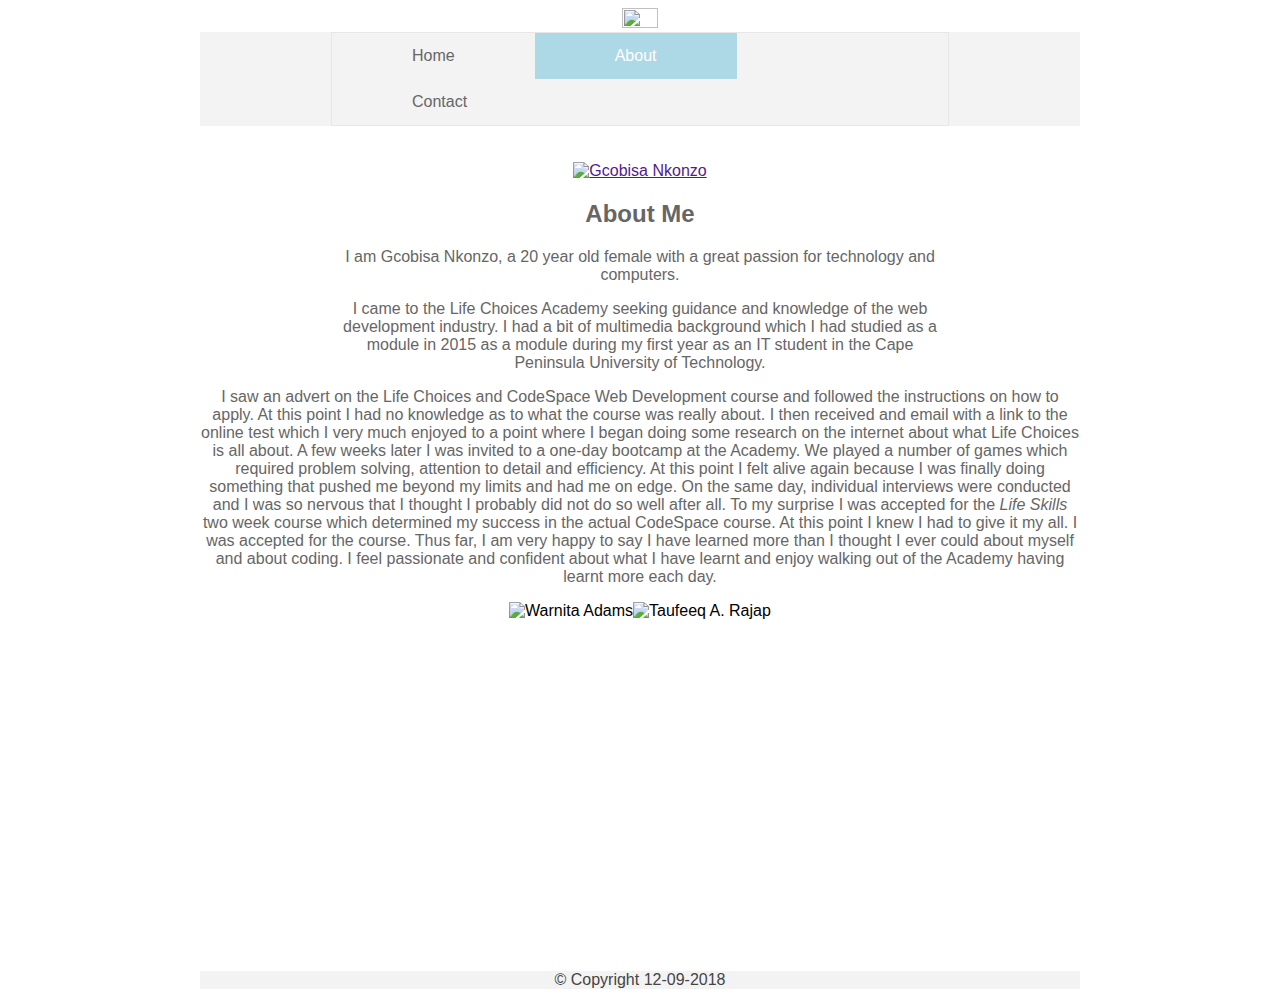
==== about.html @ b9da7270 "Updated html and css" ====
<!DOCTYPE html>
<html>
<head>
    <meta charset="utf-8" />
    <meta http-equiv="X-UA-Compatible" content="IE=edge">
    <title>About</title>
    <meta name="viewport" content="width=device-width, initial-scale=1">
    <link rel="stylesheet" type="text/css" media="screen" href="css/styles.css" />
    <script src="main.js"></script>
</head>
<body>
    <font face="sans-serif">

    <!--header-->

    <header>
        <center><img width="20%" height="20%" src="img/logo.png"></center>

        <!--nav-->
        <center>
        <nav>
          <ul>
            <li><a href="index.html">Home</a></li>
            <li><a class= "active" href="about.html">About</a></li>
            <li><a href="contact.html">Contact</a></li>
          </ul>
        </nav>
        </center>

        <!--nav close-->

    </header>

    <!--header close-->

    <!--main-->

        <main>

            <!--sectionOne-->

            <section>
                <br>
                <br>
                <!-- Creating an image link -->
                <center><a href=""><img src="img/profile.jpg" alt="Gcobisa Nkonzo" width="30% height="30%></a></center>

                <p>
                    <center><h2>About Me</h2></center>
                </p>
                <p class="page">
                    I am Gcobisa Nkonzo, a 20 year old female with a great passion for technology and computers.
                </p>
                <p class="page">
                    I came to the Life Choices Academy seeking guidance and knowledge of the web development industry. I had a bit of multimedia background which I had studied as a module in 2015 as a  module during my first year as an IT student in the Cape Peninsula University of Technology.
                </p>
                <p class="page">
                      <p>  I saw an advert on the Life Choices and CodeSpace Web Development course and followed the instructions on how to apply. At this point I had no knowledge as to what the course was really about.
                        I then received and email with a link to the online test which I very much enjoyed to a point where I began doing some research on the internet about what Life Choices is all about.

                    A few weeks later I was invited to a one-day bootcamp at the Academy.
                    We played a number of games which required problem solving, attention to detail and efficiency. At this point I felt alive again because I was finally doing something that pushed me beyond my limits and had me on edge.

                    On the same day, individual interviews were conducted and I was so nervous that I thought I probably did not do so well after all.

                    To my surprise I was accepted for the <em>Life Skills</em> two week course which determined my success in the actual CodeSpace course. At this point I knew I had to give it my all. I was accepted for the course.

                    Thus far, I am very happy to say I have learned more than I thought I ever could about myself and about coding. I feel passionate and confident about what I have learnt and enjoy walking out of the Academy having learnt more each day.

                </p>
                <center>
                    <img width="20%" height="250px" src="img/warnita.jpg" alt="Warnita Adams"><img width="20%" height="250px" src="img/taufeeq.jpg" alt="Taufeeq A. Rajap">
                </center>
                <p>
                    <center>
                            <iframe width="560" height="315" src="https://www.youtube.com/embed/7sxpKhIbr0E" frameborder="0" allow="autoplay; encrypted-media" allowfullscreen></iframe>
                    </center>
                </p>
            </section>

            <!--sectionOne close-->

        </main>

        <!--main close-->

        <!--footer-->

        <footer>
            <font color="#444">
                <center>&copy Copyright 12-09-2018</center>
            </font>
        </footer>

        <!--footer close-->
    </font>
</body>
</html>
---- css/styles.css ----
ul {
    list-style-type: none;
    margin: 0;
    text-align: center;
    padding: 0;
    overflow: hidden;
    border: 1px solid #e7e7e7;
    background-color: #f3f3f3;
    width:70%;
}
nav{
    background-color: #f3f3f3;
}

li {
    float:left;
}

li a {
    display: block;
    color: #666;
    align: center;
    padding: 14px 80px;
    text-decoration: none;
}

li a:hover:not(.active) {
    background-color: #ddd;
}

li a.active {
    color: white;
    background-color: lightblue;
}


header {
	background-color:white;
}
footer {
	background-color: #f3f3f3;
}

h3 {
    color: #666;
}





h1, h2 {
  text-align: center;
  color:#666;
}
p {
  text-align: center;
  color:#666;
}

form {
	background-color: lightblue;
	width: 50%;
  align: center;
}

.page{
    padding-left: 15%;
    padding-right: 15%;
}

body{
	background-color: white;
  padding-left: 15%;
  padding-right: 15%;
}

/*************************
Base Styles
*************************/

/* html {
    color: #222;
    font-size: 1em;
    line-height: 1.4;
    box-sizing: border-box;
  }
  
  *,
  *:before,
  *:after {
    box-sizing: inherit;
  }
  
  body {
    font-family: Helvetica, Helvetica Neue, Arial;
    font-size: 16px;
    line-height: 26px;
  }
  
  .wrapper {
    width: 90%;
    margin: 0 auto;
  }
  
  .header-container {
    border-bottom: 20px solid #0B132B;
  }
  
  .footer-container,
  .main aside {
    border-top: 20px solid #0B132B;
  }
  
  .header-container,
  .footer-container,
  .main aside {
    background: #67AAF9;
  }
  
  .title {
    color: white;
  }
  
  nav ul {
    margin: 0;
    padding: 0;
    list-style-type: none;
    text-align: center;
  }
  
  nav a {
    display: block;
    margin-bottom: 10px;
    padding: 15px 0;
    text-align: center;
    text-decoration: none;
    font-weight: bold;
    color: white;
    background: #0b132b;
  }
  
  nav a:hover,
  nav a:visited {
    color: white;
  }
  
  nav a:hover {
    text-decoration: underline;
  }
  
  .main {
    padding: 30px 0;
  }
  
  .main article h1 {
    font-size: 2em;
  }
  
  .main aside {
    color: white;
    padding: 0px 5% 10px;
  }
  
  .footer-container footer {
    color: white;
    padding: 20px 0;
  }

  /*************************
Clearfix
*************************/

/* .clearfix:before,
.clearfix:after {
  content: " ";
  display: table;
}

.clearfix:after {
  clear: both;
}

.clearfix {
  *zoom: 1;
}
/* media queries */

/* @media only screen and (min-width: 480px){
    nav a{
        float: left;
        width 30%;
        margin: 0 0 0 5%;
        padding: 25px 1%;
        margin-bottom:0;
    }

    nav li:first-child a{
        margin-left 0;
    }

    nav li:last-child a{
        margin-right:0;
    }
}

@media only screen and (min-width:768px),
    only screen and (min-width:700px) and (orientation:landscape){
    .title{
            float:left;
            font-size: 1.4em;
        }
    
    nav{
        float:right'
        width:60%;
    }

    nav a{
        padding: 15px 1%;
    }

    .main article{
        float: left;
        width: 57%;
    }

    .main aside{
        float:right;
        width:38%;
    }

    } */
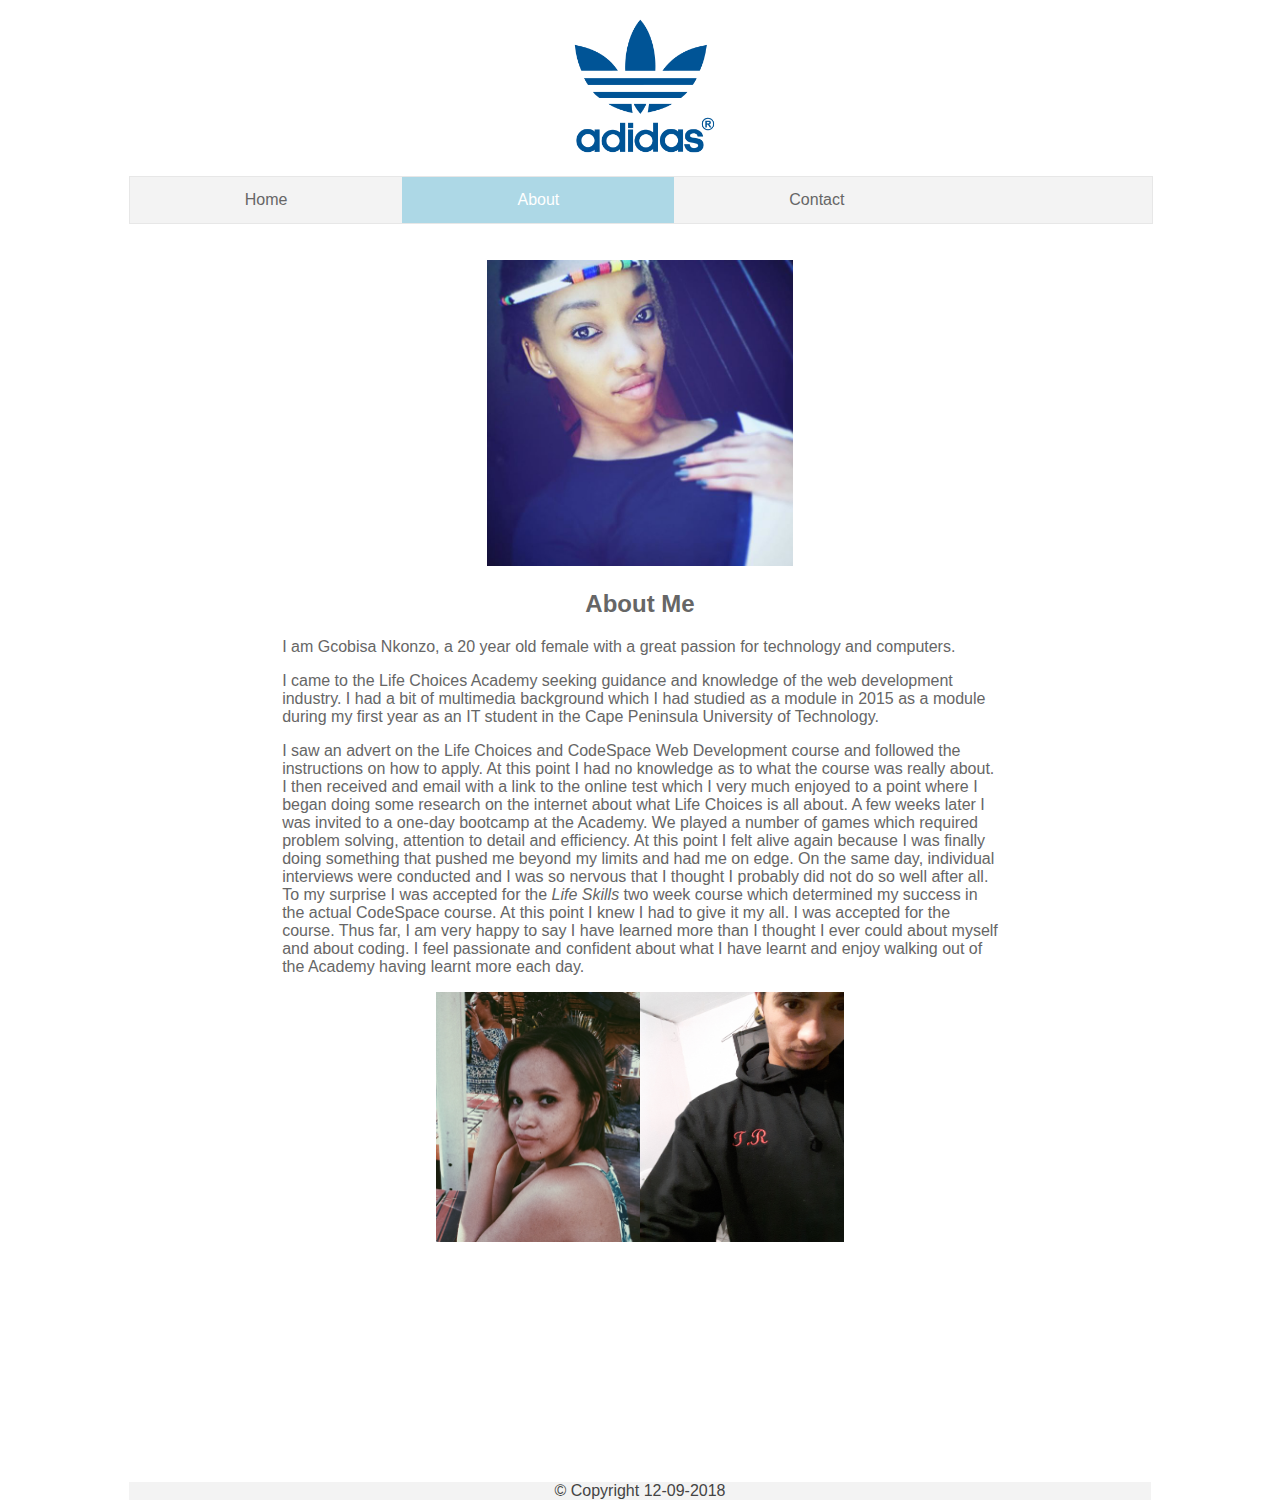
==== commit c824c475: "Responsive design changes made" ====
--- a/about.html
+++ b/about.html
@@ -8,91 +8,94 @@
     <link rel="stylesheet" type="text/css" media="screen" href="css/styles.css" />
     <script src="main.js"></script>
 </head>
-<body>
-    <font face="sans-serif">
+    <body>
 
-    <!--header-->
+        <div class="container">
+            <font face="sans-serif">
 
-    <header>
-        <center><img width="20%" height="20%" src="img/logo.png"></center>
+            <!--header-->
 
-        <!--nav-->
-        <center>
-        <nav>
-          <ul>
-            <li><a href="index.html">Home</a></li>
-            <li><a class= "active" href="about.html">About</a></li>
-            <li><a href="contact.html">Contact</a></li>
-          </ul>
-        </nav>
-        </center>
+            <header>
+                <center><img width="20%" height="20%" src="img/logo.png"></center>
 
-        <!--nav close-->
+                <!--nav-->
 
-    </header>
+                <nav>
+                    <ul>
+                        <li><a href="index.html">Home</a></li>
+                        <li><a class= "active" href="about.html">About</a></li>
+                        <li><a href="contact.html">Contact</a></li>
+                    </ul>
+                </nav>
+                
 
-    <!--header close-->
+                <!--nav close-->
 
-    <!--main-->
+            </header>
 
-        <main>
+            <!--header close-->
 
-            <!--sectionOne-->
+            <!--main-->
 
-            <section>
-                <br>
-                <br>
-                <!-- Creating an image link -->
-                <center><a href=""><img src="img/profile.jpg" alt="Gcobisa Nkonzo" width="30% height="30%></a></center>
+                <main>
 
-                <p>
-                    <center><h2>About Me</h2></center>
-                </p>
-                <p class="page">
-                    I am Gcobisa Nkonzo, a 20 year old female with a great passion for technology and computers.
-                </p>
-                <p class="page">
-                    I came to the Life Choices Academy seeking guidance and knowledge of the web development industry. I had a bit of multimedia background which I had studied as a module in 2015 as a  module during my first year as an IT student in the Cape Peninsula University of Technology.
-                </p>
-                <p class="page">
-                      <p>  I saw an advert on the Life Choices and CodeSpace Web Development course and followed the instructions on how to apply. At this point I had no knowledge as to what the course was really about.
-                        I then received and email with a link to the online test which I very much enjoyed to a point where I began doing some research on the internet about what Life Choices is all about.
+                    <!--sectionOne-->
 
-                    A few weeks later I was invited to a one-day bootcamp at the Academy.
-                    We played a number of games which required problem solving, attention to detail and efficiency. At this point I felt alive again because I was finally doing something that pushed me beyond my limits and had me on edge.
+                    <section>
+                        <br>
+                        <br>
+                        <!-- Creating an image link -->
+                        <center><a href=""><img src="img/profile.jpg" alt="Gcobisa Nkonzo" width="30% height="30%></a></center>
 
-                    On the same day, individual interviews were conducted and I was so nervous that I thought I probably did not do so well after all.
+                        <p>
+                            <center><h2>About Me</h2></center>
+                        </p>
+                        <p class="page">
+                            I am Gcobisa Nkonzo, a 20 year old female with a great passion for technology and computers.
+                        </p>
+                        <p class="page">
+                            I came to the Life Choices Academy seeking guidance and knowledge of the web development industry. I had a bit of multimedia background which I had studied as a module in 2015 as a  module during my first year as an IT student in the Cape Peninsula University of Technology.
+                        </p>
+                        <p class="page">
+                             I saw an advert on the Life Choices and CodeSpace Web Development course and followed the instructions on how to apply. At this point I had no knowledge as to what the course was really about.
+                                I then received and email with a link to the online test which I very much enjoyed to a point where I began doing some research on the internet about what Life Choices is all about.
 
-                    To my surprise I was accepted for the <em>Life Skills</em> two week course which determined my success in the actual CodeSpace course. At this point I knew I had to give it my all. I was accepted for the course.
+                            A few weeks later I was invited to a one-day bootcamp at the Academy.
+                            We played a number of games which required problem solving, attention to detail and efficiency. At this point I felt alive again because I was finally doing something that pushed me beyond my limits and had me on edge.
 
-                    Thus far, I am very happy to say I have learned more than I thought I ever could about myself and about coding. I feel passionate and confident about what I have learnt and enjoy walking out of the Academy having learnt more each day.
+                            On the same day, individual interviews were conducted and I was so nervous that I thought I probably did not do so well after all.
 
-                </p>
-                <center>
-                    <img width="20%" height="250px" src="img/warnita.jpg" alt="Warnita Adams"><img width="20%" height="250px" src="img/taufeeq.jpg" alt="Taufeeq A. Rajap">
-                </center>
-                <p>
-                    <center>
-                            <iframe width="560" height="315" src="https://www.youtube.com/embed/7sxpKhIbr0E" frameborder="0" allow="autoplay; encrypted-media" allowfullscreen></iframe>
-                    </center>
-                </p>
-            </section>
+                            To my surprise I was accepted for the <em>Life Skills</em> two week course which determined my success in the actual CodeSpace course. At this point I knew I had to give it my all. I was accepted for the course.
 
-            <!--sectionOne close-->
+                            Thus far, I am very happy to say I have learned more than I thought I ever could about myself and about coding. I feel passionate and confident about what I have learnt and enjoy walking out of the Academy having learnt more each day.
 
-        </main>
+                        </p>
+                        <center>
+                            <img width="20%" height="250px" src="img/warnita.jpg" alt="Warnita Adams"><img width="20%" height="250px" src="img/taufeeq.jpg" alt="Taufeeq A. Rajap">
+                        </center>
+                        <p>
+                            <center>
+                                    <iframe class="video" src="https://www.youtube.com/embed/7sxpKhIbr0E" frameborder="0" allow="autoplay; encrypted-media" allowfullscreen></iframe>
+                            </center>
+                        </p>
+                    </section>
 
-        <!--main close-->
+                    <!--sectionOne close-->
 
-        <!--footer-->
+                </main>
 
-        <footer>
-            <font color="#444">
-                <center>&copy Copyright 12-09-2018</center>
+                <!--main close-->
+
+                <!--footer-->
+
+                <footer>
+                    <font color="#444">
+                        <center>&copy Copyright 12-09-2018</center>
+                    </font>
+                </footer>
+
+                <!--footer close-->
             </font>
-        </footer>
-
-        <!--footer close-->
-    </font>
-</body>
+        </div>
+    </body>
 </html>
--- a/css/styles.css
+++ b/css/styles.css
@@ -1,3 +1,12 @@
+/* div container */
+
+.container{
+   width:90%;
+   margin: 0 auto;
+ }
+
+/* navigation bar */
+
  ul {
     list-style-type: none;
     margin: 0;
@@ -6,10 +15,11 @@
     overflow: hidden;
     border: 1px solid #e7e7e7;
     background-color: #f3f3f3;
-    width:70%;
+    width:100%;
 }
 nav{
     background-color: #f3f3f3;
+    width:100%;
 }
 
 li {
@@ -20,7 +30,7 @@
     display: block;
     color: #666;
     align: center;
-    padding: 14px 80px;
+    padding: 14px 115px;
     text-decoration: none;
 }
 
@@ -33,6 +43,7 @@
     background-color: lightblue;
 }
 
+/* header and footer */
 
 header {
 	background-color:white;
@@ -41,33 +52,73 @@
 	background-color: #f3f3f3;
 }
 
+/* headings and paragraphs */
+
 h3 {
     color: #666;
 }
-
-
-
-
 
 h1, h2 {
   text-align: center;
   color:#666;
 }
 p {
-  text-align: center;
+  text-align: left;
   color:#666;
 }
+
+/* video sizing */
+
+.video{
+  width: 560px;
+  height: 315px;
+}
+
+/* form editing */
 
 form {
 	background-color: lightblue;
 	width: 50%;
-  align: center;
+  text-align: left;
+  padding: 5px;
 }
+
+input{
+  width: 100%;
+}
+
+textarea {
+  width: 100%;
+  height: 150px;
+  padding: 12px 20px;
+  box-sizing: border-box;
+  border: 2px solid #ccc;
+  border-radius: 4px;
+  background-color: #f8f8f8;
+  resize: none;
+}
+
+::placeholder {
+  color: #666;
+  opacity: 1; /* Firefox */
+}
+
+:-ms-input-placeholder { /* Internet Explorer 10-11 */
+ color: #666;
+}
+
+::-ms-input-placeholder { /* Microsoft Edge */
+ color: #666;
+}
+
+/* page sizing */
 
 .page{
     padding-left: 15%;
     padding-right: 15%;
 }
+
+/* body  */
 
 body{
 	background-color: white;
@@ -75,159 +126,57 @@
   padding-right: 15%;
 }
 
-/*************************
-Base Styles
-*************************/
 
-/* html {
-    color: #222;
-    font-size: 1em;
-    line-height: 1.4;
-    box-sizing: border-box;
-  }
-  
-  *,
-  *:before,
-  *:after {
-    box-sizing: inherit;
-  }
-  
-  body {
-    font-family: Helvetica, Helvetica Neue, Arial;
-    font-size: 16px;
-    line-height: 26px;
-  }
-  
-  .wrapper {
-    width: 90%;
-    margin: 0 auto;
-  }
-  
-  .header-container {
-    border-bottom: 20px solid #0B132B;
-  }
-  
-  .footer-container,
-  .main aside {
-    border-top: 20px solid #0B132B;
-  }
-  
-  .header-container,
-  .footer-container,
-  .main aside {
-    background: #67AAF9;
-  }
-  
-  .title {
-    color: white;
-  }
-  
-  nav ul {
-    margin: 0;
-    padding: 0;
-    list-style-type: none;
-    text-align: center;
-  }
-  
-  nav a {
-    display: block;
-    margin-bottom: 10px;
-    padding: 15px 0;
-    text-align: center;
-    text-decoration: none;
-    font-weight: bold;
-    color: white;
-    background: #0b132b;
-  }
-  
-  nav a:hover,
-  nav a:visited {
-    color: white;
-  }
-  
-  nav a:hover {
-    text-decoration: underline;
-  }
-  
-  .main {
-    padding: 30px 0;
-  }
-  
-  .main article h1 {
-    font-size: 2em;
-  }
-  
-  .main aside {
-    color: white;
-    padding: 0px 5% 10px;
-  }
-  
-  .footer-container footer {
-    color: white;
-    padding: 20px 0;
-  }
+/* responsive design */
 
-  /*************************
-Clearfix
-*************************/
+    @media only screen and (max-width: 1340px){
+          nav {
+            background-color: #f3f3f3;
+            margin: auto;
+        }
 
-/* .clearfix:before,
-.clearfix:after {
-  content: " ";
-  display: table;
-}
+        .video{
+          width: 350px;
+          height: 200px;
+        }
 
-.clearfix:after {
-  clear: both;
-}
+        body{
+          background-color: white;
+          padding-left: 5%;
+          padding-right: 5%;
+        }
 
-.clearfix {
-  *zoom: 1;
-}
-/* media queries */
+        form {
+          background-color: lightblue;
+          width: 100%;
+          text-align: left;
+          padding: 5px;
+        }
 
-/* @media only screen and (min-width: 480px){
-    nav a{
-        float: left;
-        width 30%;
-        margin: 0 0 0 5%;
-        padding: 25px 1%;
-        margin-bottom:0;
     }
 
-    nav li:first-child a{
-        margin-left 0;
-    }
+    @media only screen and (max-width: 800px){
+          nav {
+              background-color: #f3f3f3;
+              width: 250px;
+              margin: auto;
+          }
 
-    nav li:last-child a{
-        margin-right:0;
-    }
-}
+          .video{
+            width: 250px;
+            height: 150px;
+          }
 
-@media only screen and (min-width:768px),
-    only screen and (min-width:700px) and (orientation:landscape){
-    .title{
-            float:left;
-            font-size: 1.4em;
-        }
-    
-    nav{
-        float:right'
-        width:60%;
-    }
+          body{
+            background-color: white;
+            padding-left: 5%;
+            padding-right: 5%;
+          }
 
-    nav a{
-        padding: 15px 1%;
-    }
-
-    .main article{
-        float: left;
-        width: 57%;
-    }
-
-    .main aside{
-        float:right;
-        width:38%;
-    }
-
-    } */+          form {
+            background-color: lightblue;
+            width: 100%;
+            text-align: left;
+            padding: 5px;
+          }
+}